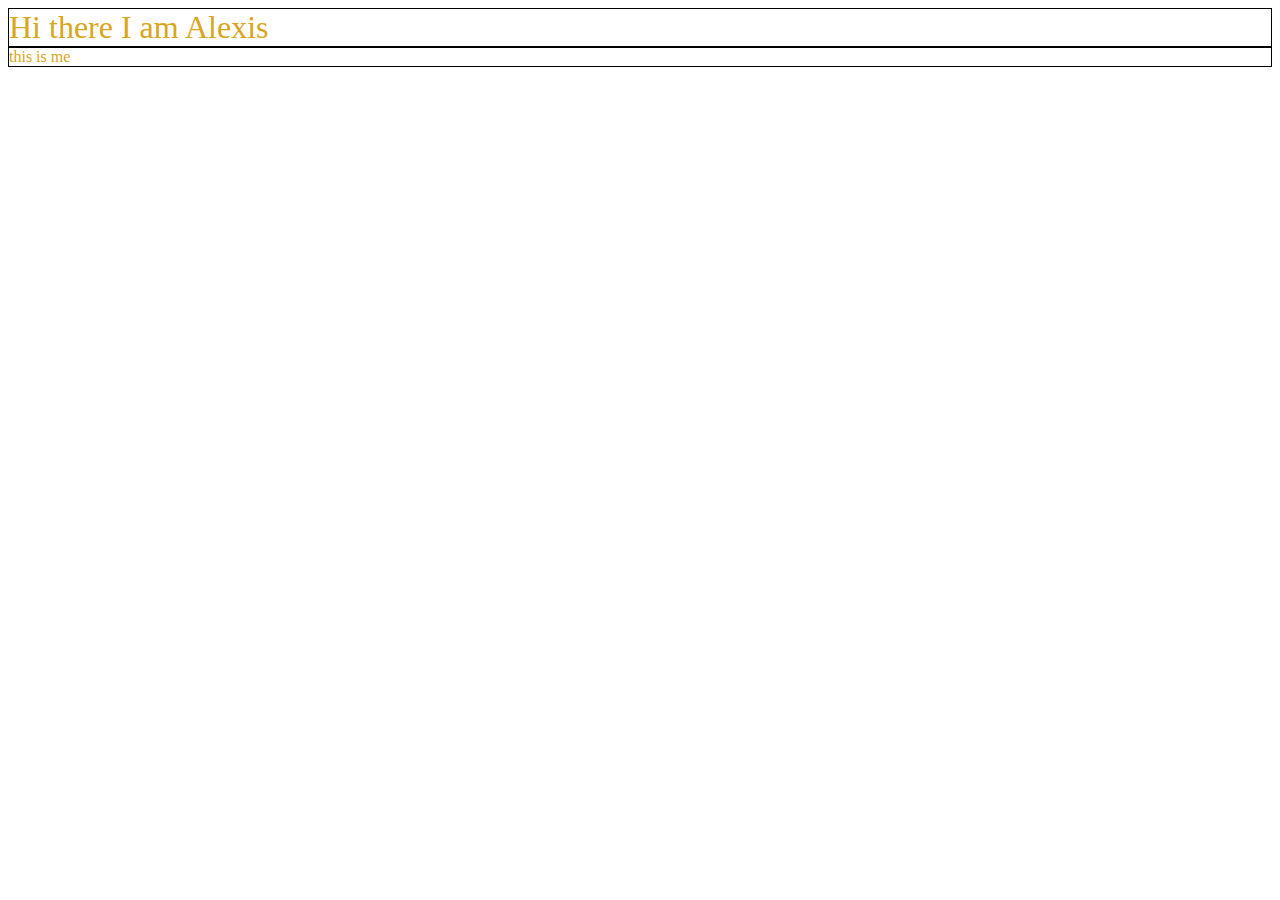
==== index.html @ 2420987e "added html" ====
<html>
    <head>
        <title>
        </title>
        <link href="styles.css" rel="stylesheet">
    </head>
    <body>
        <article id="intro" class="article">
            Hi there I am Alexis
</article>
<article id="history" class="article">
    this is me
</article>

    </body>
</html>
---- styles.css ----
.article {
    border: 1px solid black;
    color: goldenrod;
    }

    #intro {
        font-size: 2em;
    }
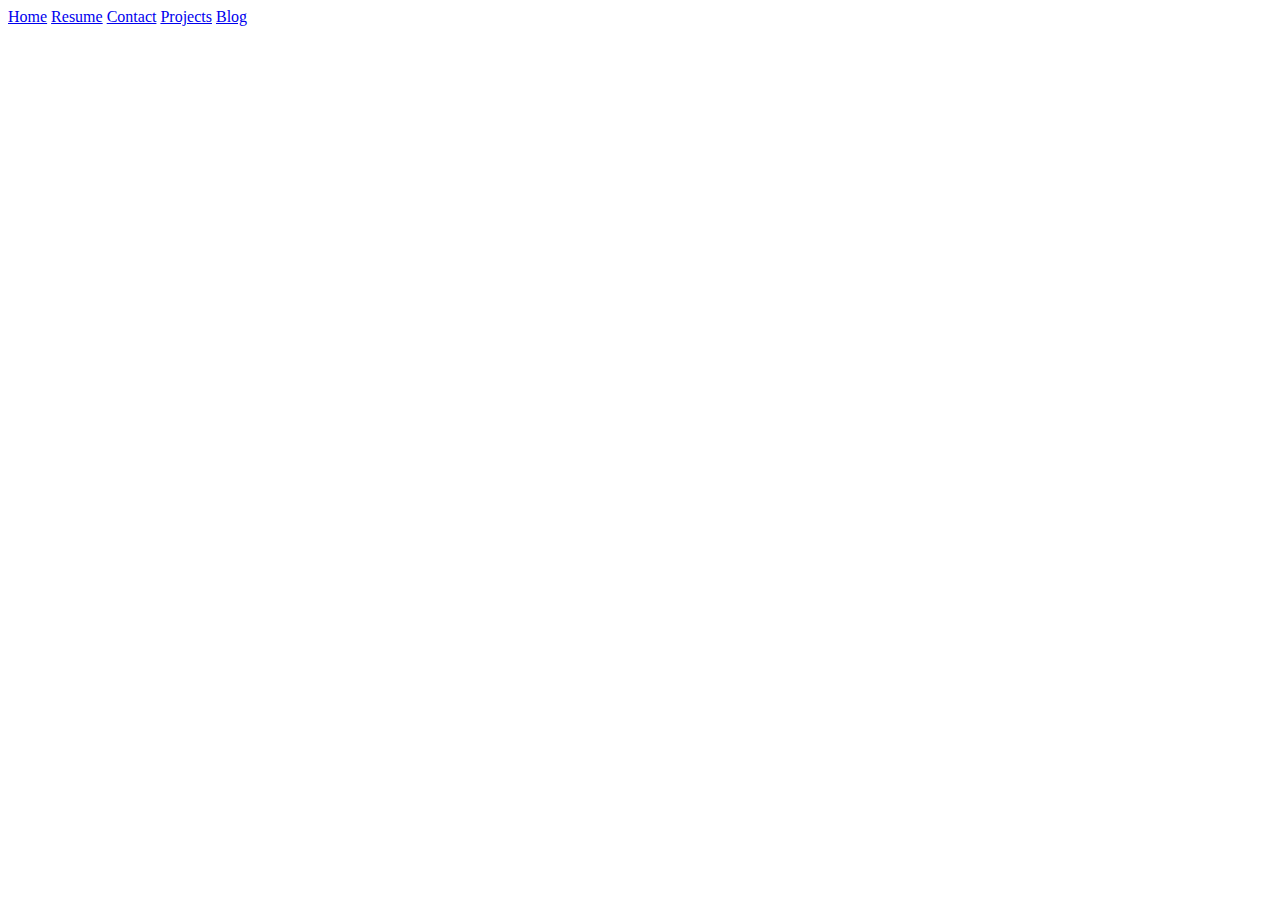
==== commit 4252a8e1: "moved files to folder alexis" ====
--- a/index.html
+++ b/index.html
@@ -1,15 +1,28 @@
 <html>
     <head>
         <title>
+
+
+
         </title>
         <link href="styles.css" rel="stylesheet">
     </head>
     <body>
+            <link rel="stylesheet" href="styles.css">
+            <ul>
+                    <li class="navigationBar"><a href="index.html">Home</a></li>   <!-- ul unoredered list at top of page, this is the navigation bar -->
+                    <li class="navigationBar"><a href="resume.html">Resume</a></li> <!-- the 'a' is anchor to link to other pages -->
+                    <li class="navigationBar"><a href="contact.html">Contact</a></li>
+                    <li class="navigationBar"><a href="projects.html">Projects</a></li>
+                    <li class="navigationBar"><a href="blog.html">Blog</a></li>
+                  </ul>  
+
         <article id="intro" class="article">
-            Hi there I am Alexis
+            
+           
 </article>
 <article id="history" class="article">
-    this is me
+    
 </article>
 
     </body>
--- a/styles.css
+++ b/styles.css
@@ -1,8 +1,29 @@
-.article {
-    border: 1px solid black;
-    color: goldenrod;
+
+/* just google it */
+
+
+body {
+    font-family: "Tahoma"
+}
+
+h1 {
+    background-color: lightgreen
+}
+
+    .section-title {
+        text-transform: uppercase;
     }
 
-    #intro {
-        font-size: 2em;
+    ul {
+        list-style-type: none;
+        margin: 0;
+        padding: 0;
+    }
+
+    .navigationBar {
+        display: inline;
+    }
+
+    .titleFont {
+        font-family: monospace, "Times New Roman", courier;
     }--- a/styles.css
+++ b/styles.css
@@ -1,8 +1,29 @@
-.article {
-    border: 1px solid black;
-    color: goldenrod;
+
+/* just google it */
+
+
+body {
+    font-family: "Tahoma"
+}
+
+h1 {
+    background-color: lightgreen
+}
+
+    .section-title {
+        text-transform: uppercase;
     }
 
-    #intro {
-        font-size: 2em;
+    ul {
+        list-style-type: none;
+        margin: 0;
+        padding: 0;
+    }
+
+    .navigationBar {
+        display: inline;
+    }
+
+    .titleFont {
+        font-family: monospace, "Times New Roman", courier;
     }